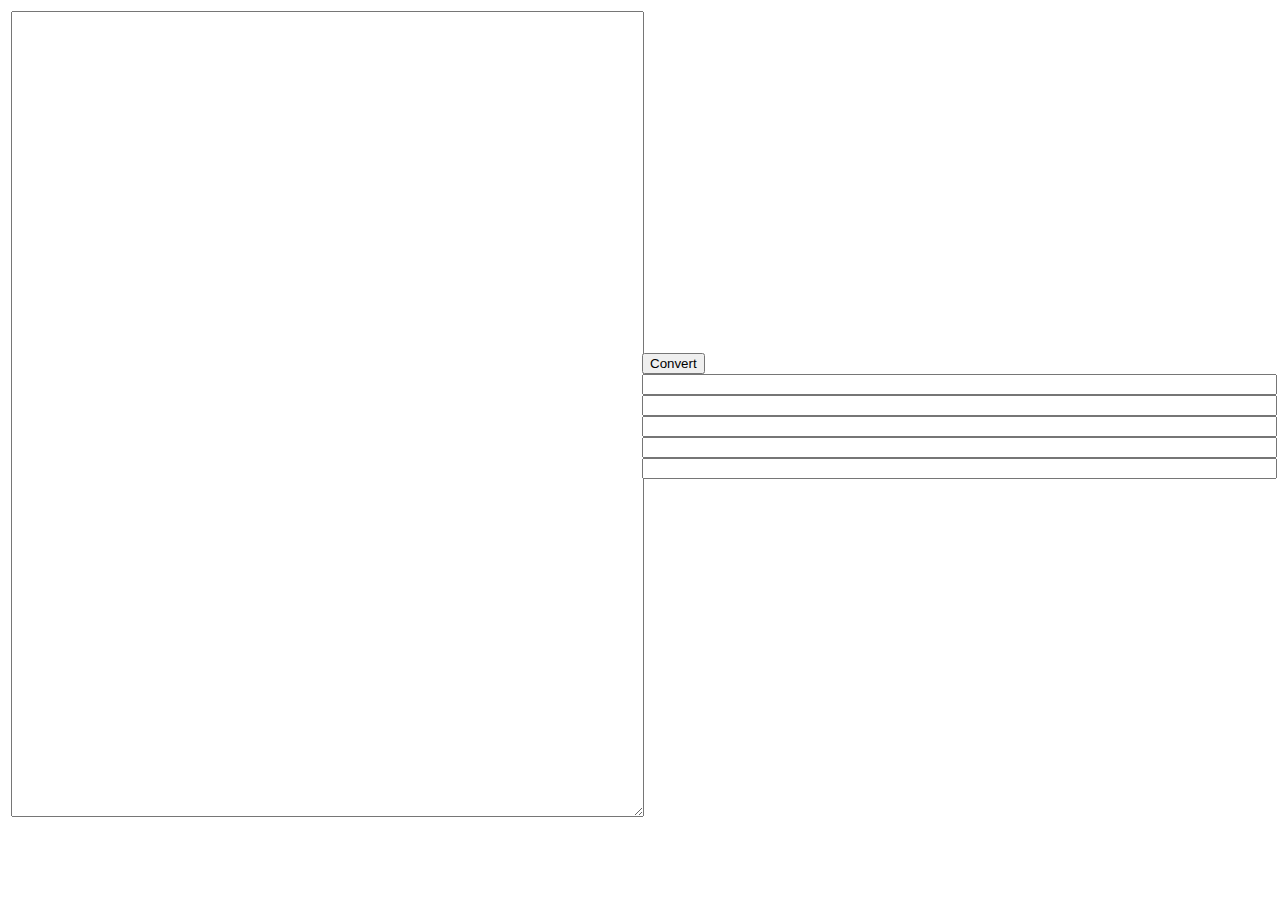
==== jamulus-converter/index.html @ 873a34f1 "jamulus subdirectory" ====
<!DOCTYPE html>
<html>
<body>

<script>
function pre_attach(id, text) {
    const max_length = 1600;
    const html_pre = '<pre>';
    const html_br = '<br/>';
    const html_post = '</pre>';

    var length = document.getElementById(id).value.length;

    if (length == 0) {
        document.getElementById(id).value += html_pre + text;
        return true;
    } else if ((text != null) && (length + html_br.length + text.length + html_post.length <= max_length)) {
        document.getElementById(id).value += html_br + text;
        return true;
    } else {
        document.getElementById(id).value += html_post;
        return false;
    }
}

function pre_convert() {
    const outputs = ['text_output_1', 'text_output_2', 'text_output_3', 'text_output_4', 'text_output_5'];

    for (const element of outputs) {
        document.getElementById(element).value = '';
    }

    var input = document.getElementById("text_input").value.split('\n');
    var output = 0;

    for (const line of input) {
        while (!pre_attach(outputs[output], line)) {
            output += 1;
        }
    }
    pre_attach(outputs[output], null);
    
}
</script>

<table style="width: 100%">
<tr>
<td width="50%">
<textarea id="text_input" style="width: 100%; height: 800px"></textarea>
</td>
<td>
<button onclick="pre_convert()">Convert</button><br/>
<input type="text" id="text_output_1" style="width: 100%"/>
<input type="text" id="text_output_2" style="width: 100%"/>
<input type="text" id="text_output_3" style="width: 100%"/>
<input type="text" id="text_output_4" style="width: 100%"/>
<input type="text" id="text_output_5" style="width: 100%"/>
</td>
</tr>
</table>

</body>
</html>
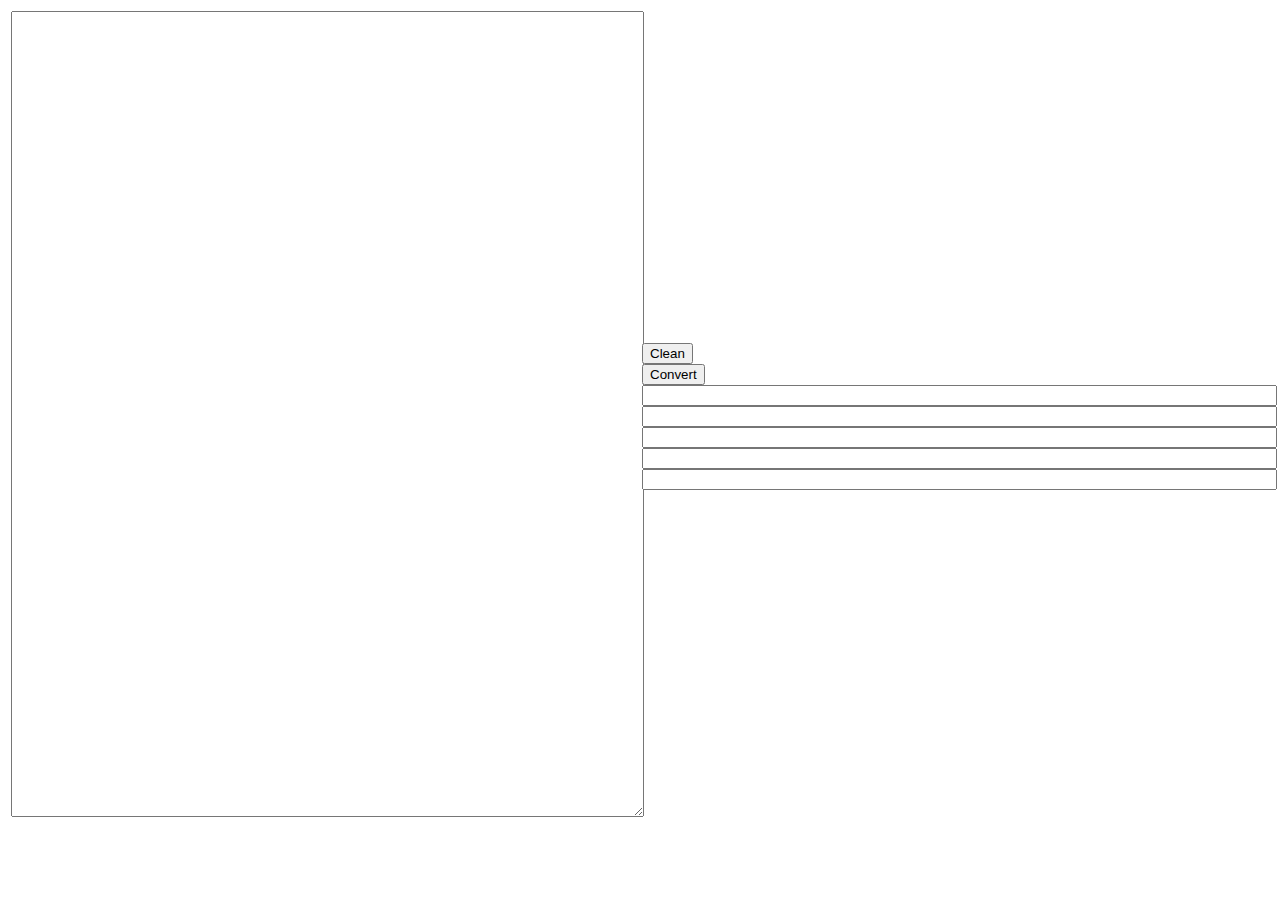
==== commit a1e497cd: "cleanup tabs where every second line is empty" ====
--- a/jamulus-converter/index.html
+++ b/jamulus-converter/index.html
@@ -39,8 +39,23 @@
         }
     }
     pre_attach(outputs[output], null);
-    
 }
+
+function clean() {
+    var input = document.getElementById("text_input").value.split('\n');
+    var output = ''
+
+    for (var i = 0; i < input.length; i++) {
+        if (i % 2 == 0) {
+            output += input[i] + '\n';
+        } else if (input[i] != '') {
+            return;
+        }
+    }
+
+    document.getElementById("text_input").value = output;
+}
+
 </script>
 
 <table style="width: 100%">
@@ -49,6 +64,7 @@
 <textarea id="text_input" style="width: 100%; height: 800px"></textarea>
 </td>
 <td>
+<button onclick="clean()">Clean</button><br/>
 <button onclick="pre_convert()">Convert</button><br/>
 <input type="text" id="text_output_1" style="width: 100%"/>
 <input type="text" id="text_output_2" style="width: 100%"/>
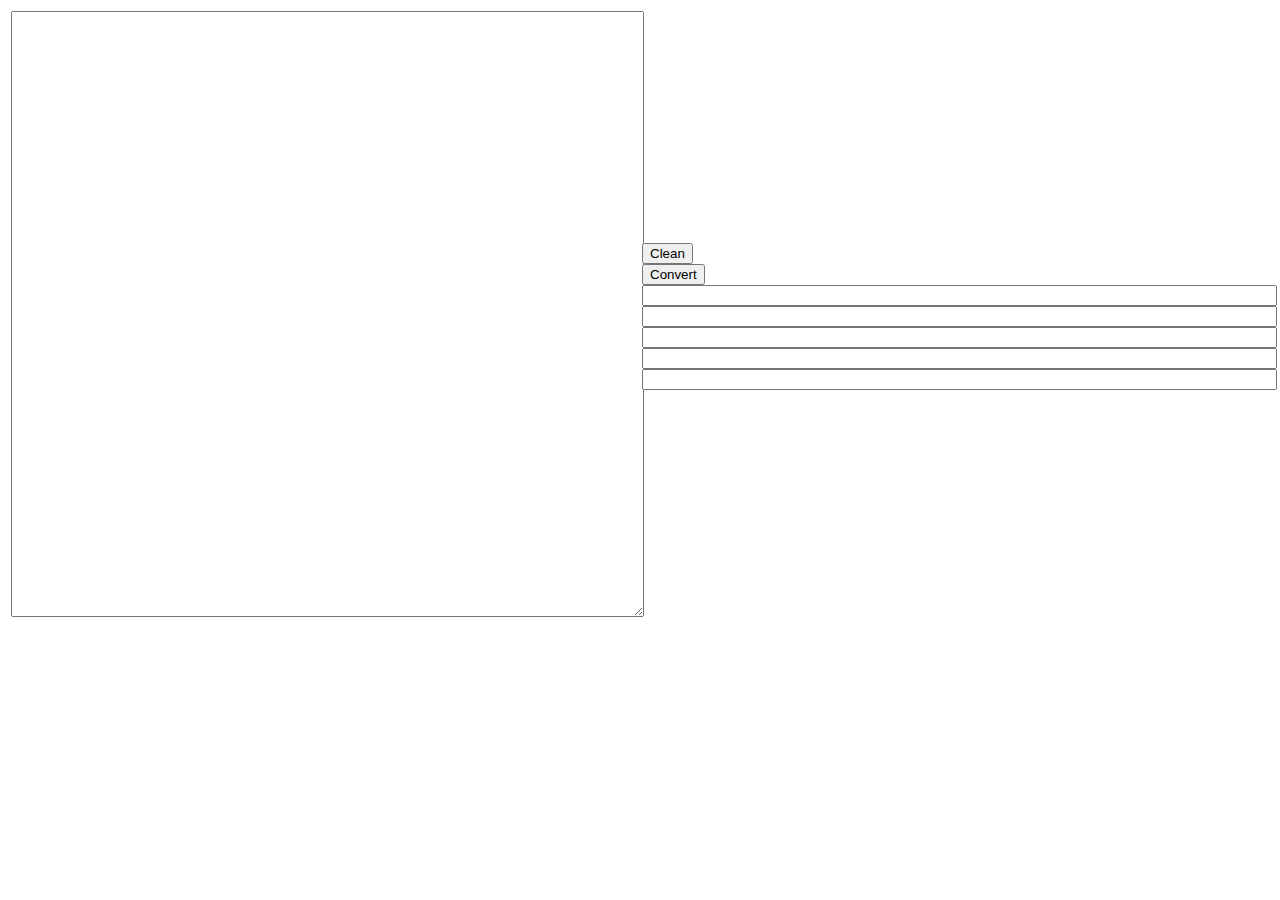
==== commit d87e99af: "put style and script in head" ====
--- a/jamulus-converter/index.html
+++ b/jamulus-converter/index.html
@@ -1,13 +1,28 @@
 <!DOCTYPE html>
 <html>
-<body>
-
+<head>
+<style>
+    table {
+        width: 100%;
+    }
+    input {
+        width: 100%;
+    }
+    textarea {
+        width: 100%;
+        height: 600px;
+    }
+</style>
 <script>
 function pre_attach(id, text) {
     const max_length = 1600;
-    const html_pre = '<pre>';
+    const html_pre = '<big><pre>';
     const html_br = '<br/>';
-    const html_post = '</pre>';
+    const html_post = '</pre></big>';
+
+    if (text != null) {
+        text = text.replace(/\s+$/, '');
+    }
 
     var length = document.getElementById(id).value.length;
 
@@ -55,25 +70,24 @@
 
     document.getElementById("text_input").value = output;
 }
-
 </script>
-
-<table style="width: 100%">
+</head>
+<body>
+<table>
 <tr>
 <td width="50%">
-<textarea id="text_input" style="width: 100%; height: 800px"></textarea>
+<textarea id="text_input"></textarea>
 </td>
 <td>
 <button onclick="clean()">Clean</button><br/>
 <button onclick="pre_convert()">Convert</button><br/>
-<input type="text" id="text_output_1" style="width: 100%"/>
-<input type="text" id="text_output_2" style="width: 100%"/>
-<input type="text" id="text_output_3" style="width: 100%"/>
-<input type="text" id="text_output_4" style="width: 100%"/>
-<input type="text" id="text_output_5" style="width: 100%"/>
+<input type="text" id="text_output_1"/>
+<input type="text" id="text_output_2"/>
+<input type="text" id="text_output_3"/>
+<input type="text" id="text_output_4"/>
+<input type="text" id="text_output_5"/>
 </td>
 </tr>
 </table>
-
 </body>
 </html>
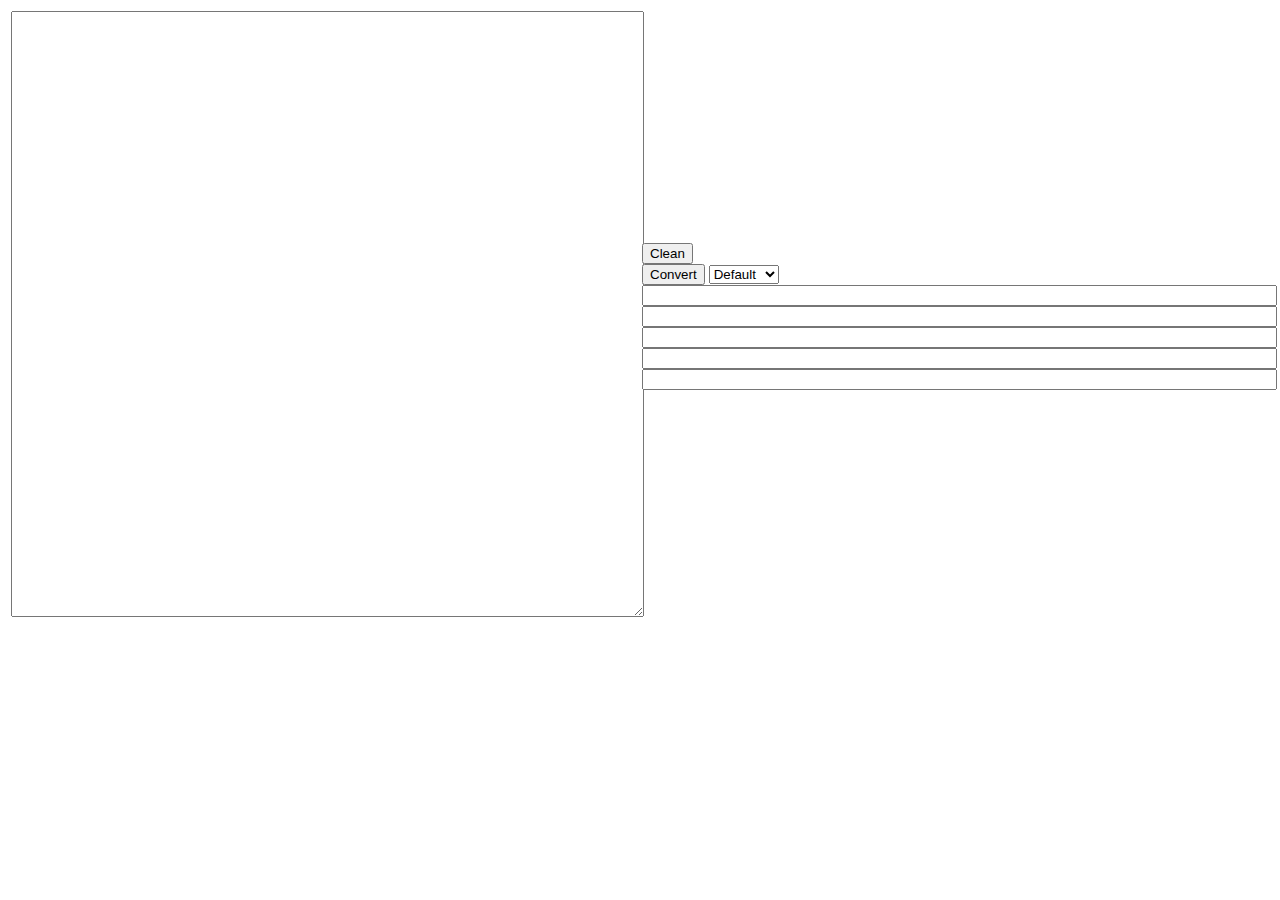
==== commit 91a07147: "style selection indentiations" ====
--- a/jamulus-converter/index.html
+++ b/jamulus-converter/index.html
@@ -1,93 +1,98 @@
 <!DOCTYPE html>
 <html>
-<head>
-<style>
-    table {
-        width: 100%;
-    }
-    input {
-        width: 100%;
-    }
-    textarea {
-        width: 100%;
-        height: 600px;
-    }
-</style>
-<script>
-function pre_attach(id, text) {
-    const max_length = 1600;
-    const html_pre = '<big><pre>';
-    const html_br = '<br/>';
-    const html_post = '</pre></big>';
+    <head>
+        <style>
+            table {
+                width: 100%;
+            }
+            input {
+                width: 100%;
+            }
+            textarea {
+                width: 100%;
+                height: 600px;
+            }
+        </style>
+        <script>
+            function pre_attach(id, text, style) {
+                const max_length = 1600;
+                const html_pre = { default: '<pre>', big: '<big><pre>' };
+                const html_br = '<br/>';
+                const html_post = { default: '</pre>', big: '</pre></big>' };
 
-    if (text != null) {
-        text = text.replace(/\s+$/, '');
-    }
+                if (text != null) {
+                    text = text.replace(/\s+$/, '');
+                }
 
-    var length = document.getElementById(id).value.length;
+                var length = document.getElementById(id).value.length;
 
-    if (length == 0) {
-        document.getElementById(id).value += html_pre + text;
-        return true;
-    } else if ((text != null) && (length + html_br.length + text.length + html_post.length <= max_length)) {
-        document.getElementById(id).value += html_br + text;
-        return true;
-    } else {
-        document.getElementById(id).value += html_post;
-        return false;
-    }
-}
+                if (length == 0) {
+                    document.getElementById(id).value += html_pre[style] + text;
+                    return true;
+                } else if ((text != null) && (length + html_br.length + text.length + html_post[style].length <= max_length)) {
+                    document.getElementById(id).value += html_br + text;
+                    return true;
+                } else {
+                    document.getElementById(id).value += html_post[style];
+                    return false;
+                }
+            }
 
-function pre_convert() {
-    const outputs = ['text_output_1', 'text_output_2', 'text_output_3', 'text_output_4', 'text_output_5'];
+            function pre_convert() {
+                const outputs = ['text_output_1', 'text_output_2', 'text_output_3', 'text_output_4', 'text_output_5'];
 
-    for (const element of outputs) {
-        document.getElementById(element).value = '';
-    }
+                for (const element of outputs) {
+                    document.getElementById(element).value = '';
+                }
 
-    var input = document.getElementById("text_input").value.split('\n');
-    var output = 0;
+                var input = document.getElementById("text_input").value.split('\n');
+                var style = document.getElementById("text_output_style").value;
+                var output = 0;
 
-    for (const line of input) {
-        while (!pre_attach(outputs[output], line)) {
-            output += 1;
-        }
-    }
-    pre_attach(outputs[output], null);
-}
+                for (const line of input) {
+                    while (!pre_attach(outputs[output], line, style)) {
+                        output += 1;
+                    }
+                }
+                pre_attach(outputs[output], null, style);
+            }
 
-function clean() {
-    var input = document.getElementById("text_input").value.split('\n');
-    var output = ''
+            function clean() {
+                var input = document.getElementById("text_input").value.split('\n');
+                var output = ''
 
-    for (var i = 0; i < input.length; i++) {
-        if (i % 2 == 0) {
-            output += input[i] + '\n';
-        } else if (input[i] != '') {
-            return;
-        }
-    }
+                for (var i = 0; i < input.length; i++) {
+                    if (i % 2 == 0) {
+                        output += input[i] + '\n';
+                    } else if (input[i] != '') {
+                        return;
+                    }
+                }
 
-    document.getElementById("text_input").value = output;
-}
-</script>
-</head>
-<body>
-<table>
-<tr>
-<td width="50%">
-<textarea id="text_input"></textarea>
-</td>
-<td>
-<button onclick="clean()">Clean</button><br/>
-<button onclick="pre_convert()">Convert</button><br/>
-<input type="text" id="text_output_1"/>
-<input type="text" id="text_output_2"/>
-<input type="text" id="text_output_3"/>
-<input type="text" id="text_output_4"/>
-<input type="text" id="text_output_5"/>
-</td>
-</tr>
-</table>
-</body>
+                document.getElementById("text_input").value = output;
+            }
+        </script>
+    </head>
+    <body>
+        <table>
+            <tr>
+                <td width="50%">
+                    <textarea id="text_input"></textarea>
+                </td>
+                <td>
+                    <button onclick="clean()">Clean</button><br/>
+                    <button onclick="pre_convert()">Convert</button>
+                    <select id="text_output_style">
+                        <option value="default">Default</option>
+                        <option value="big">Big Text</option>
+                    </select><br/>
+                    <input type="text" id="text_output_1"/>
+                    <input type="text" id="text_output_2"/>
+                    <input type="text" id="text_output_3"/>
+                    <input type="text" id="text_output_4"/>
+                    <input type="text" id="text_output_5"/>
+                </td>
+            </tr>
+        </table>
+    </body>
 </html>
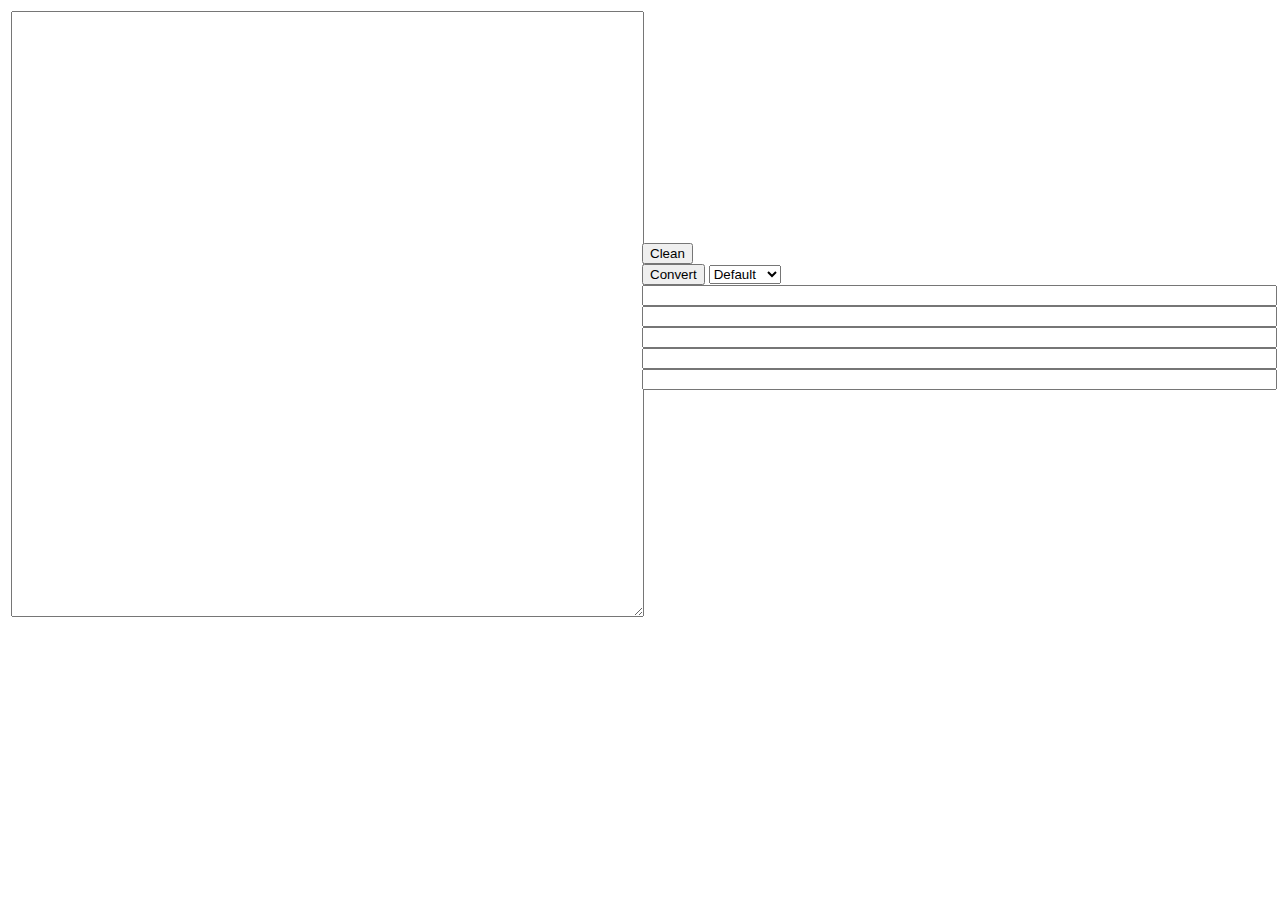
==== commit f13d71c0: "big+bold style" ====
--- a/jamulus-converter/index.html
+++ b/jamulus-converter/index.html
@@ -16,9 +16,9 @@
         <script>
             function pre_attach(id, text, style) {
                 const max_length = 1600;
-                const html_pre = { default: '<pre>', big: '<big><pre>' };
+                const html_pre = { default: '<pre>', big: '<pre><big>', big_bold: '<pre><big><b>' };
                 const html_br = '<br/>';
-                const html_post = { default: '</pre>', big: '</pre></big>' };
+                const html_post = { default: '</pre>', big: '</big></pre>', big_bold: '</b></big></pre>' };
 
                 if (text != null) {
                     text = text.replace(/\s+$/, '');
@@ -84,7 +84,8 @@
                     <button onclick="pre_convert()">Convert</button>
                     <select id="text_output_style">
                         <option value="default">Default</option>
-                        <option value="big">Big Text</option>
+                        <option value="big">Big</option>
+                        <option value="big_bold">Big Bold</option>
                     </select><br/>
                     <input type="text" id="text_output_1"/>
                     <input type="text" id="text_output_2"/>
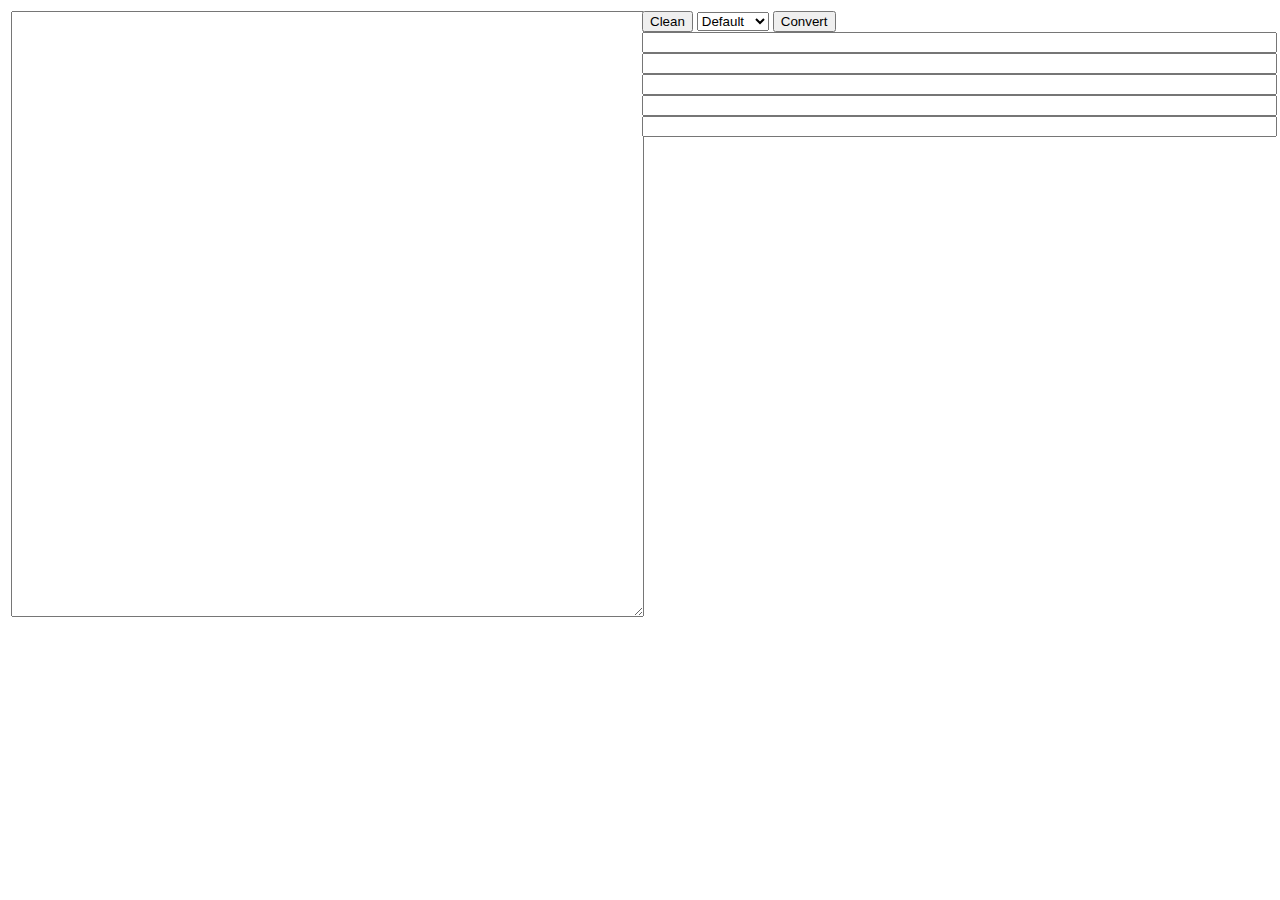
==== commit f7efbd4b: "use paragraphs for multiple breaks" ====
--- a/jamulus-converter/index.html
+++ b/jamulus-converter/index.html
@@ -12,27 +12,43 @@
                 width: 100%;
                 height: 600px;
             }
+            td {
+                vertical-align: top;
+            }
         </style>
         <script>
-            function pre_attach(id, text, style) {
+            function pre_attach(id, text, style, break_tag) {
                 const max_length = 1600;
-                const html_pre = { default: '<pre>', big: '<pre><big>', big_bold: '<pre><big><b>' };
-                const html_br = '<br/>';
-                const html_post = { default: '</pre>', big: '</big></pre>', big_bold: '</b></big></pre>' };
+                const html_pre = {
+                    default: '<pre>',
+                    small: '<pre><small>',
+                    big: '<pre><big>',
+                    big_bold: '<pre><big><b>'
+                };
+                const html_break = {
+                    br: '<br>',
+                    p: '<p>'
+                }
+                const html_post = {
+                    default: '</pre>',
+                    small: '</small></pre>',
+                    big: '</big></pre>',
+                    big_bold: '</b></big></pre>'
+                };
 
-                if (text != null) {
-                    text = text.replace(/\s+$/, '');
-                }
-
+                // get current length of output
                 var length = document.getElementById(id).value.length;
 
                 if (length == 0) {
+                    // output is empty, add pre tags and text
                     document.getElementById(id).value += html_pre[style] + text;
                     return true;
-                } else if ((text != null) && (length + html_br.length + text.length + html_post[style].length <= max_length)) {
-                    document.getElementById(id).value += html_br + text;
+                } else if ((text != null) && (length + html_break[break_tag].length + text.length + html_post[style].length <= max_length)) {
+                    // output has enough space left for text and html tags
+                    document.getElementById(id).value += html_break[break_tag] + text;
                     return true;
                 } else {
+                    // output would overflow, add post tags and return false to indicate that text was not added
                     document.getElementById(id).value += html_post[style];
                     return false;
                 }
@@ -41,35 +57,79 @@
             function pre_convert() {
                 const outputs = ['text_output_1', 'text_output_2', 'text_output_3', 'text_output_4', 'text_output_5'];
 
-                for (const element of outputs) {
-                    document.getElementById(element).value = '';
+                for (const output of outputs) {
+                    // reset all output fields
+                    document.getElementById(output).value = '';
                 }
 
                 var input = document.getElementById("text_input").value.split('\n');
                 var style = document.getElementById("text_output_style").value;
                 var output = 0;
+                var break_tag = 'br';
 
                 for (const line of input) {
-                    while (!pre_attach(outputs[output], line, style)) {
-                        output += 1;
+                    if (line.trimEnd() == '') {
+                        break_tag = 'p';
+                    } else {
+                        while (!pre_attach(outputs[output], line.trimEnd(), style, break_tag)) {
+                            output += 1;
+                        }
+                        break_tag = 'br';
                     }
                 }
-                pre_attach(outputs[output], null, style);
+                pre_attach(outputs[output], null, style, 'br');
+            }
+
+            function clean_double_newlines(text) {
+                var input = text.split('\n');
+                var output = [];
+
+                // loop over all lines
+                for (var i = 0; i < input.length; i++) {
+                    if (i % 2 == 0) {
+                        // add odd lines to output
+                        output.push(input[i])
+                    } else if (input[i] != '') {
+                        // return original text if any even line is not empty
+                        return text;
+                    }
+                }
+
+                // return all odd lines when all even lines were empty
+                return output.join('\n');
+            }
+
+            function clean_leading_spaces(text) {
+                var input = text.split('\n');
+                var output = [];
+                var trim = null;
+
+                for (const line of input) {
+                    // only check lines that have non space characters
+                    if (/\S/.test(line)) {
+                        // get number of leading spaces
+                        var trailing_spaces = /^\s*/.exec(line)[0].length
+                        if (trim == null || trailing_spaces < trim) {
+                            trim = trailing_spaces;
+                        }
+                    }
+                }
+
+                for (const line of input) {
+                    // trim all lines
+                    output.push(line.substring(trim));
+                }
+
+                return output.join('\n');
             }
 
             function clean() {
-                var input = document.getElementById("text_input").value.split('\n');
-                var output = ''
+                var text = document.getElementById("text_input").value;
 
-                for (var i = 0; i < input.length; i++) {
-                    if (i % 2 == 0) {
-                        output += input[i] + '\n';
-                    } else if (input[i] != '') {
-                        return;
-                    }
-                }
+                text = clean_double_newlines(text);
+                text = clean_leading_spaces(text);
 
-                document.getElementById("text_input").value = output;
+                document.getElementById("text_input").value = text;
             }
         </script>
     </head>
@@ -80,13 +140,14 @@
                     <textarea id="text_input"></textarea>
                 </td>
                 <td>
-                    <button onclick="clean()">Clean</button><br/>
-                    <button onclick="pre_convert()">Convert</button>
+                    <button onclick="clean()">Clean</button>
                     <select id="text_output_style">
                         <option value="default">Default</option>
+                        <option value="small">Small</option>
                         <option value="big">Big</option>
                         <option value="big_bold">Big Bold</option>
-                    </select><br/>
+                    </select>
+                    <button onclick="pre_convert()">Convert</button><br/>
                     <input type="text" id="text_output_1"/>
                     <input type="text" id="text_output_2"/>
                     <input type="text" id="text_output_3"/>
